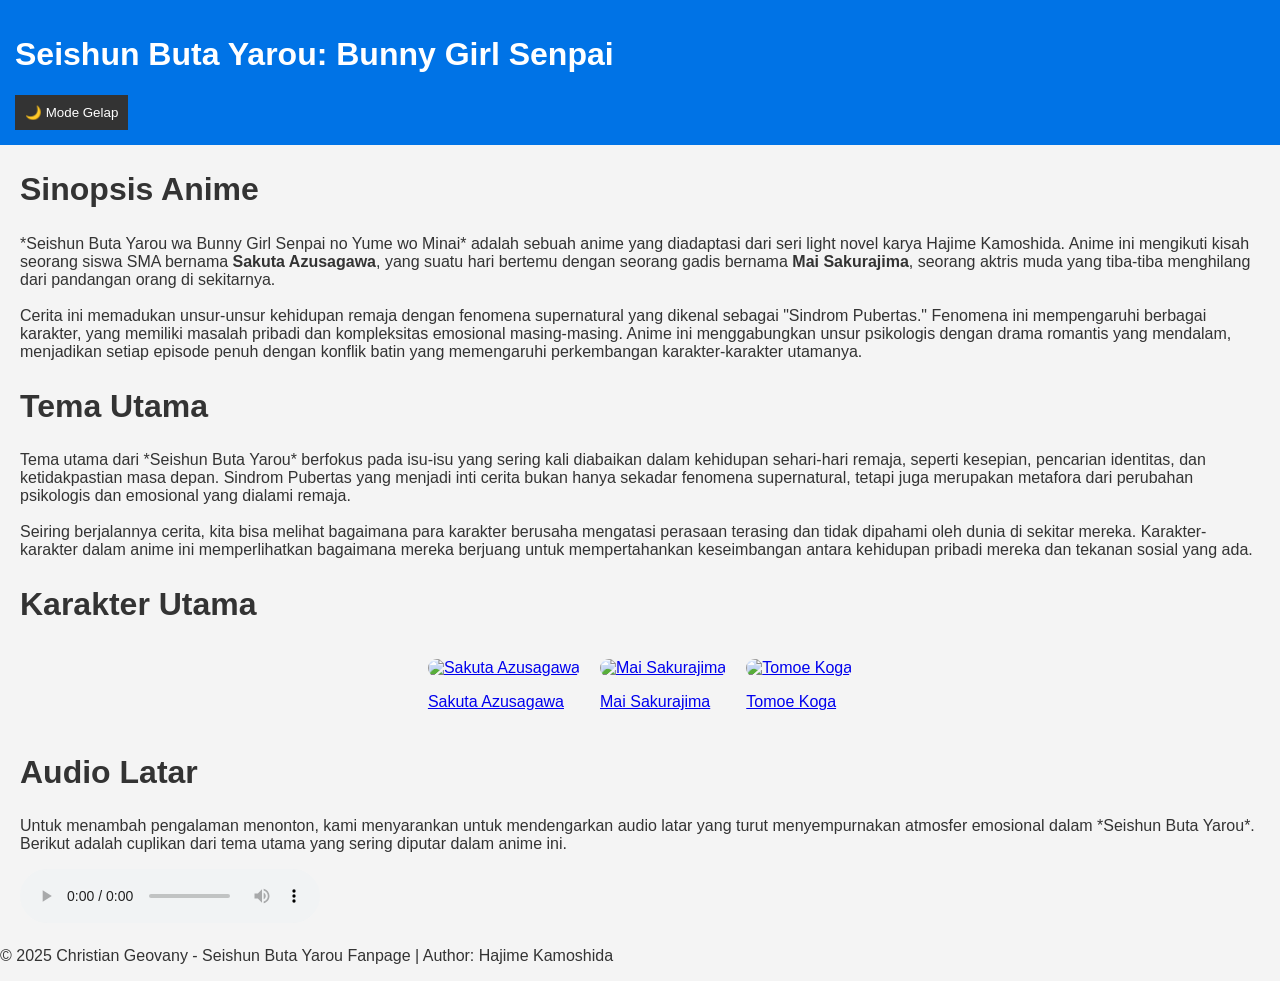
==== pertemuan1/seishun.html @ fccc7647 "Add files via upload" ====
<!DOCTYPE html>
<html lang="id">
<head>
    <meta charset="UTF-8">
    <meta name="viewport" content="width=device-width, initial-scale=1.0">
    <title>Seishun Buta Yarou: Bunny Girl Senpai</title>
    <link rel="stylesheet" href="styles.css">
</head>
<body>

    <header>
        <h1>Seishun Buta Yarou: Bunny Girl Senpai</h1>
        <button id="mode-toggle">🌙 Mode Gelap</button>
    </header>

    <main>
        <section id="sinopsis">
            <h2>Sinopsis Anime</h2>
            <p>
                *Seishun Buta Yarou wa Bunny Girl Senpai no Yume wo Minai* adalah sebuah anime yang diadaptasi dari seri light novel karya Hajime Kamoshida. Anime ini mengikuti kisah seorang siswa SMA bernama <strong>Sakuta Azusagawa</strong>, yang suatu hari bertemu dengan seorang gadis bernama <strong>Mai Sakurajima</strong>, seorang aktris muda yang tiba-tiba menghilang dari pandangan orang di sekitarnya.
                <br><br>
                Cerita ini memadukan unsur-unsur kehidupan remaja dengan fenomena supernatural yang dikenal sebagai "Sindrom Pubertas." Fenomena ini mempengaruhi berbagai karakter, yang memiliki masalah pribadi dan kompleksitas emosional masing-masing. Anime ini menggabungkan unsur psikologis dengan drama romantis yang mendalam, menjadikan setiap episode penuh dengan konflik batin yang memengaruhi perkembangan karakter-karakter utamanya.
            </p>
        </section>

        <section id="tema">
            <h2>Tema Utama</h2>
            <p>
                Tema utama dari *Seishun Buta Yarou* berfokus pada isu-isu yang sering kali diabaikan dalam kehidupan sehari-hari remaja, seperti kesepian, pencarian identitas, dan ketidakpastian masa depan. Sindrom Pubertas yang menjadi inti cerita bukan hanya sekadar fenomena supernatural, tetapi juga merupakan metafora dari perubahan psikologis dan emosional yang dialami remaja.
                <br><br>
                Seiring berjalannya cerita, kita bisa melihat bagaimana para karakter berusaha mengatasi perasaan terasing dan tidak dipahami oleh dunia di sekitar mereka. Karakter-karakter dalam anime ini memperlihatkan bagaimana mereka berjuang untuk mempertahankan keseimbangan antara kehidupan pribadi mereka dan tekanan sosial yang ada.
            </p>
        </section>

        <section id="karakter">
            <h2>Karakter Utama</h2>
            <div class="karakter-list">
                <a href="karakter.html">
                    <img src="img/sakuta.jpeg" alt="Sakuta Azusagawa">
                    <p>Sakuta Azusagawa</p>
                </a>
                <a href="karakter.html">
                    <img src="img/mai.jpeg" alt="Mai Sakurajima">
                    <p>Mai Sakurajima</p>
                </a>
                <a href="karakter.html">
                    <img src="img/tomoe.jpeg" alt="Tomoe Koga">
                    <p>Tomoe Koga</p>
                </a>
            </div>
        </section>

        <section id="audio">
            <h2>Audio Latar</h2>
            <p>
                Untuk menambah pengalaman menonton, kami menyarankan untuk mendengarkan audio latar yang turut menyempurnakan atmosfer emosional dalam *Seishun Buta Yarou*. Berikut adalah cuplikan dari tema utama yang sering diputar dalam anime ini.
            </p>
            <audio controls autoplay loop>
                <source src="audio/theme.mp3" type="audio/mpeg">
                Browser Anda tidak mendukung elemen audio.
            </audio>
        </section>
    </main>

    <footer>
        <p>&copy; 2025 Christian Geovany - Seishun Buta Yarou Fanpage | Author: Hajime Kamoshida</p>
    </footer>

    <script src="script.js"></script>
</body>
</html>
---- pertemuan1/styles.css ----
body {
    font-family: Arial, sans-serif;
    background-color: #f4f4f4;
    color: #333;
    margin: 0;
    padding: 0;
}

header {
    background-color: #0073e6;
    color: white;
    padding: 15px;
}

button {
    padding: 10px;
    border: none;
    cursor: pointer;
    background-color: #333;
    color: white;
}

button:hover {
    background-color: #555;
}

h1, h2 {
    font-size: 2rem;
}

section {
    margin: 20px;
}

img {
    width: 300px;
    border-radius: 10px;
    margin-top: 10px;
}

.karakter-list {
    display: flex;
    justify-content: center;
    gap: 20px;
}

.karakter-list img {
    width: 150px;
    height: auto;
    border-radius: 10px;
    cursor: pointer;
}

.back-button {
    display: inline-block;
    margin: 20px;
    padding: 10px;
    background-color: #0073e6;
    color: white;
    text-decoration: none;
    border-radius: 5px;
}

.dark-mode {
    background-color: #222;
    color: white;
}
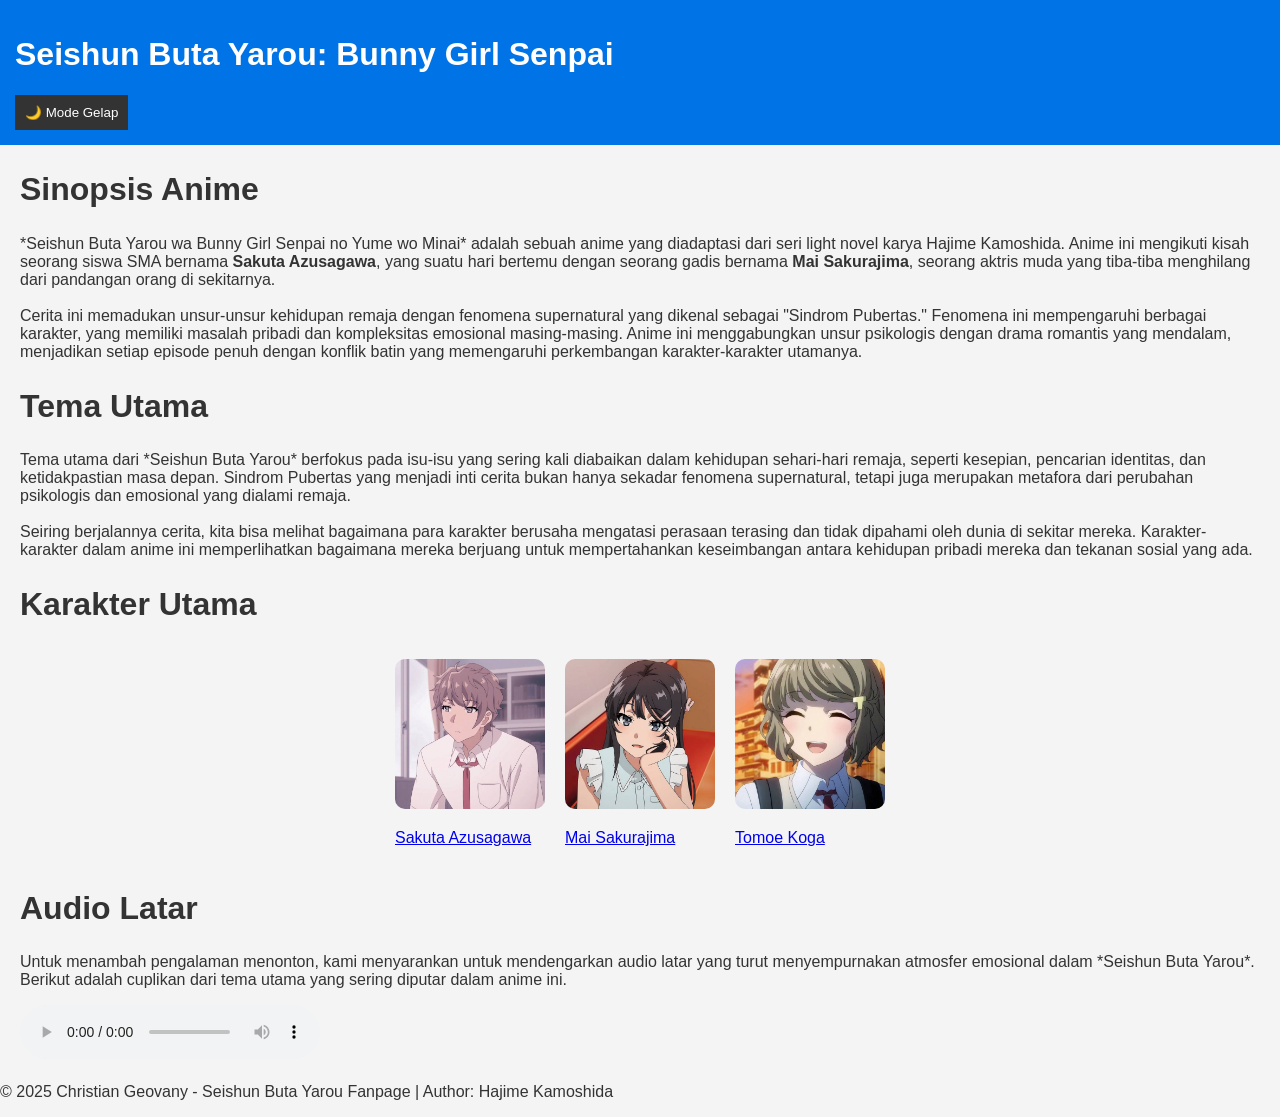
==== commit a6387f87: "Update seishun.html" ====
--- a/pertemuan1/seishun.html
+++ b/pertemuan1/seishun.html
@@ -1,7 +1,6 @@
 <!DOCTYPE html>
 <html lang="id">
 <head>
-    <meta charset="UTF-8">
     <meta name="viewport" content="width=device-width, initial-scale=1.0">
     <title>Seishun Buta Yarou: Bunny Girl Senpai</title>
     <link rel="stylesheet" href="styles.css">
